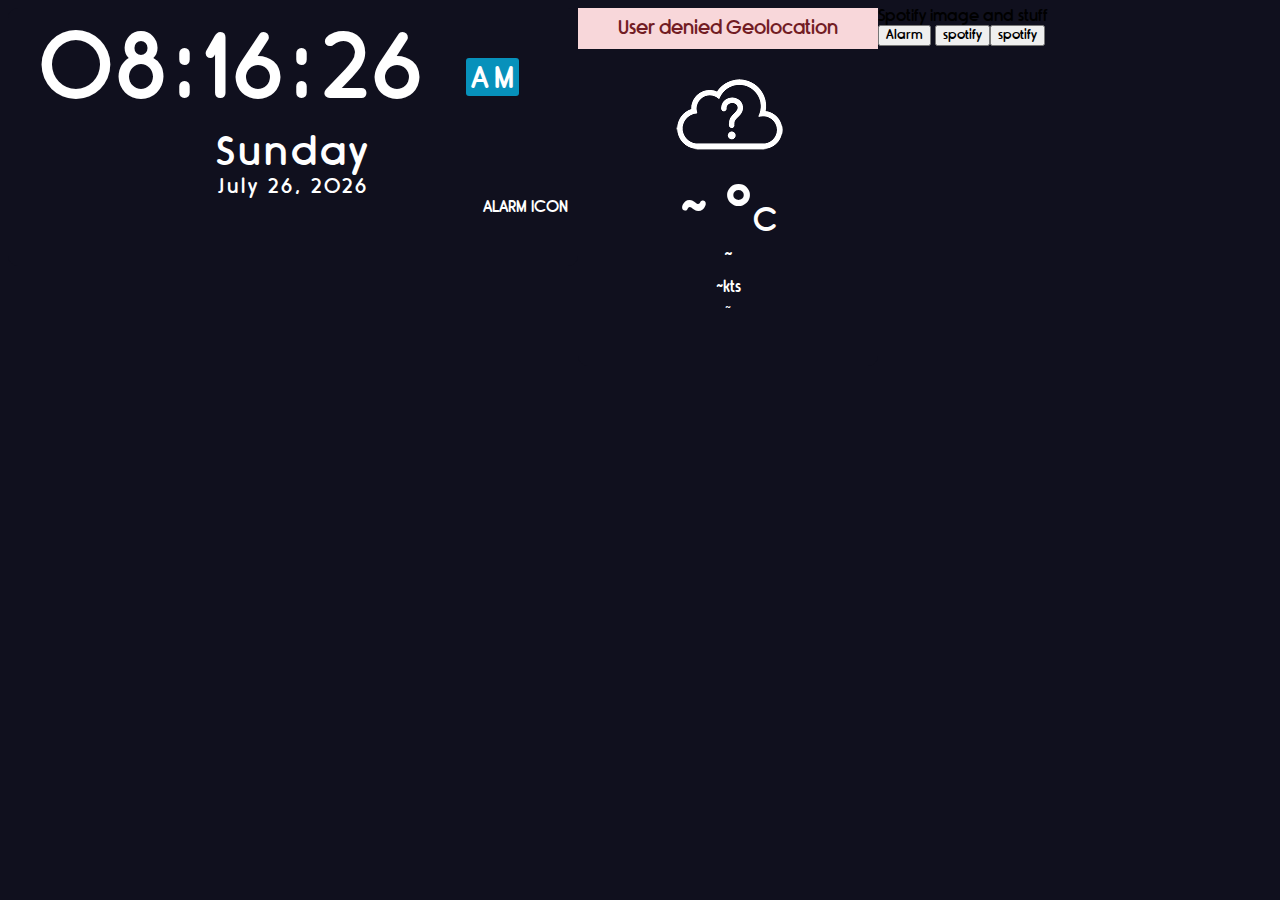
==== index.html @ 1a1d9413 "initial Upload" ====
<!DOCTYPE html>
<!--The is the html page for weather and clock UI-->
<html lang= "en">
<head>
    <meta charset="UTF-8">
    <title>Weather App Tutorial</title>
    <link rel="stylesheet" href ="font/Rimouski.css">
    <link rel="stylesheet" href="style.css">

</head>
<body onload= "intiateClock()">
    <!--digital clock start: Will be positioned to the right of the weather application-->
    <!--Tutorial by: Coding Snow, https://www.youtube.com/watch?v=paiI1N96EpQ&t=620s-->

<div class="datetime">
    <div class="containerclock">
        <div class="time">
            <span id="Hour">00</span>:
           <span id="minutes">00</span>:
           <span id="seconds">00</span>
           <span id="period">AM</span>
        </div>
        <div class="DateName">
            <span id="dayname">Day</span>
        </div>
        <div class="date">
           <span id="month">Month</span>
           <span id="day">00</span>,
           <span id="year">Year</span>
        </div>
        <div class="alarm">
            <span>ALARM ICON</span>
            
         </div>
    </div>
</div>
    
    <!--Digital clock end-->
    


    <!--Weather Application Start-->
    <!--Tutorial by: Code Explained https://www.youtube.com/watch?v=KqZGuzrY9D4-->
    
    <div class ="container">
        <div class="notification"></div>
        <div class="Weather-container">
            <div class="weather-icon">
                <img src= "icons/unknown.png" alt="">
            </div>
            <div class="temperature-value">
                <p>~ °<span>C</span> </p>
            </div>
            <div class= "temperature-description">
                <p>~</p>
            </div>
            <div class= "wind-description">
                <p>~<span>kts</span></p>
            </div>
            <div class="location">
                <p>~</p>
            </div>
            
        </div>
    </div>
    <!--Add button to transition to full page-->
    <div>
        <span>Spotify image and stuff</span>
    </div>
    <div></div>
    <div>
        <button type="button">Alarm</button> <span><button type="button">spotify</button></span><button type="button">spotify</button>
    </div>
    <!--Spotify-->
    <!--Tutorial by:Avery Wicks https://www.youtube.com/watch?v=SbelQW2JaDQ&t=16s-->
    <!--Make button to go to Spotify Library (playlist, genre, liked library)-->
    <!--Make page that includes spotify album cover and song with clock and weather-->
    <!--Spotify ends-->


    <!--VirtualAssistant-->
    <!--Make SpeechRecognition with SpeechSynthesizer-->
    <!--Make Wake words and Command words-->
    <!--Read time, talk about day, take weight-->
    <!--VirtualAssistant ends-->

    <!--Virtual Scale Starts-->
    <!--Call python scale operation to take wieght from wii scale-->
    <!--Store wieght in cloud-->
    <!---->
    <!--Create website that gives graph of wieght by month-->
    <!--Virtual Scale Ends-->
    <script src="weather.js"></script>
    <script src="Clock.js"></script>
    
    
    
</body>
</html>
---- font/Rimouski.css ----
@font-face {
    font-family: 'Rimouski';
    src: url('rimouski_sb-webfont.woff2') format('woff2'),
         url('rimouski_sb-webfont.woff') format('woff');
    font-weight: normal;
    font-style: normal;

}
---- style.css ----
*{
    font-family: "Rimouski";
}

body{
    background-color: #10101E;
}

.container{
    width: 300px;    
    background-color: #10101E;
    display: block;
    float: left;
    border-radius: 10px;
    padding-bottom : 50px;
}

.app-title{
    width: 300px;
    height: 50px;
    border-radius: 10px 10px 0 0;
}

.app-title p{
    text-align: center;
    padding: 15px;
    margin: 0 auto;
    font-size: 1.2em;
    color: #293251;
}

.notification{
    background-color: #f8d7da;
    display: none;
}

.notification p{
    color: #721c24;
    font-size: 1.2em;
    margin: 0;
    text-align: center;
    padding: 10px 0;
}

.weather-container{
    width: 300px;
    height: 260px;
    background-color: #fff;
}

.weather-icon{
    width: 300px;
    height: 128px;
}

.weather-icon img{
    display: block;
    margin: 0 auto;
}

.temperature-value{
    width: 300px;
    height:60px;
}

.temperature-value p{
    padding: 0;
    margin: 0;
    color: #fff;
    font-size: 4em;
    text-align: center;
    cursor: pointer;
}



.temperature-value span{
    color: #fff;
    font-size: 0.5em;
}



.temperature-description p{
    padding: 8px;
    margin: 0;
    color: #fff;
    text-align: center;
    font-size: 1.2em;
}

.wind-description p{
    padding: 5px;
    margin: 0;
    color: #fff;
    text-align: center;
    font-size: 1.0em;
}


.alarm{
    float: right;
}

.location p{
    margin: 0;
    padding: 0;
    color: #fff;
    text-align: center;
    font-size: 0.8em;
}

.datetime{
    color:#fff;
    background:#10101E;
    
}
.containerclock:hover{
    background: #0791bb
}
.containerclock{
   
    background-color: #10101E;
    left:auto;
    display: block;
    width: 550px;
    padding: 5px 10px;
    float:left;
    
    border-radius: 10px;
    padding-bottom : 50px;
}
.date{
    font-size: 20px;
    font-weight: 600;
    text-align: center;
    letter-spacing: 3px;
}
.DateName{
    font-size: 40px;
    font-weight: 700px;
    text-align: center;
    letter-spacing: 3px;
}
.time{
    display: flex;
    font-size: 90px;
    font-weight: 600;
    text-align: center;
    padding-left:  15px;
    padding-top: 10px;
    letter-spacing: 5px;
}
.time span:not(:last-child){
position: relative;
margin: 0 6px;
font-weight: 600;
text-align: center;
letter-spacing: 3px;
}
.time span:last-child{
    background: #0791bb;
    font-size: 30px;
    font-weight:600px;
    text-transform: uppercase;
    text-align: center;
    margin: 35px;
    padding-left:5px;
    padding-top: 5px;
    border-radius: 3px;
}
.spotifycontainer{
    background: #f8d7da;
    
}

.weather-container1{
    width: 300px;
    height: 260px;
    background-color: #fff;
}

.weather-icon1{
    width: 300px;
    height: 128px;
}

.weather-icon1 img{
    display: block;
    margin: 0 auto;
}

.temperature-value1{
    width: 300px;
    height:60px;
}

.temperature-value1 p{
    padding: 0;
    margin: 0;
    color: #fff;
    font-size: 4em;
    text-align: center;
    cursor: pointer;
}



.temperature-value1 span{
    color: #fff;
    font-size: 0.5em;
}



.temperature-description1 p{
    padding: 8px;
    margin: 0;
    color: #fff;
    text-align: center;
    font-size: 1.2em;
}
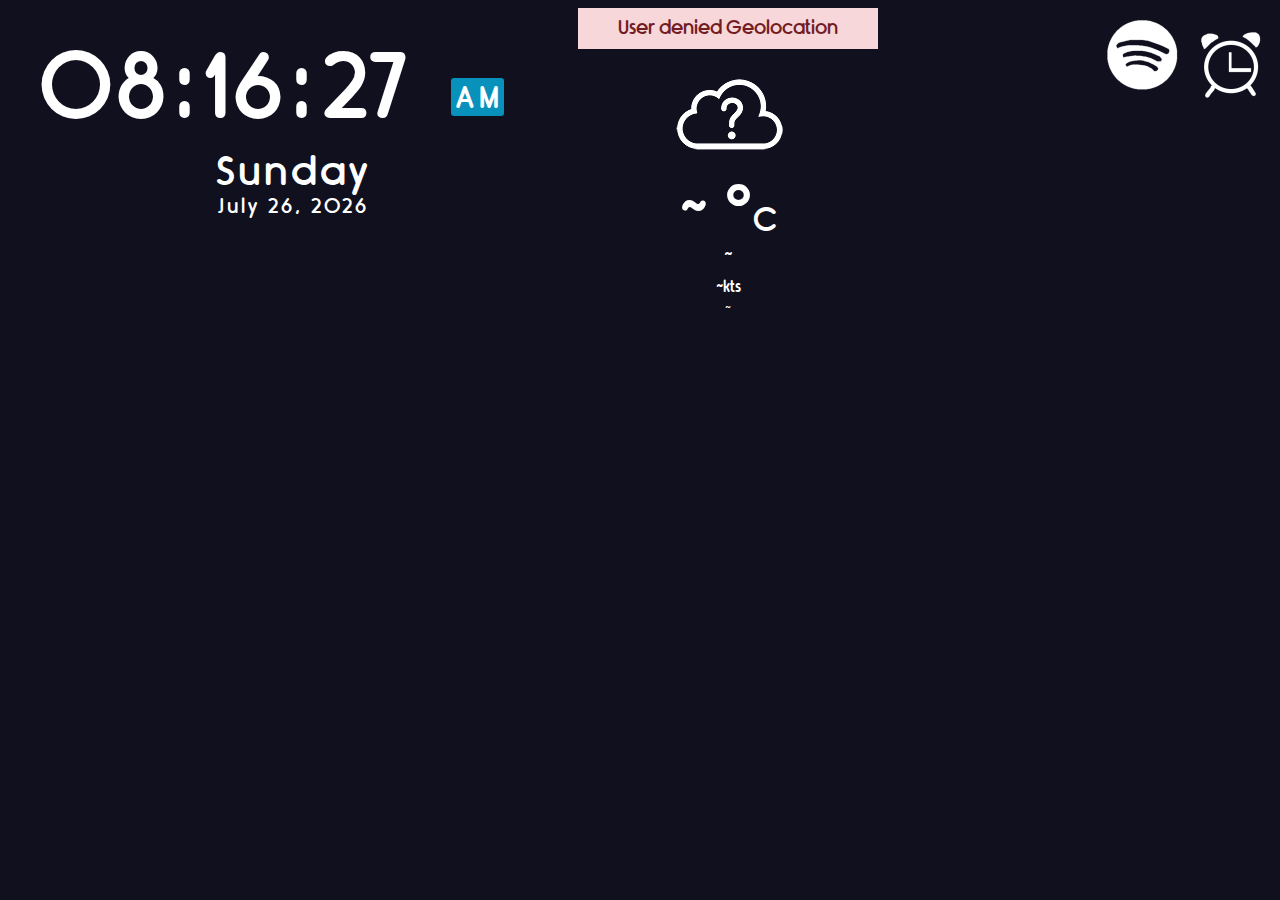
==== commit b960aa93: "Page Transition" ====
--- a/index.html
+++ b/index.html
@@ -28,13 +28,9 @@
            <span id="day">00</span>,
            <span id="year">Year</span>
         </div>
-        <div class="alarm">
-            <span>ALARM ICON</span>
-            
-         </div>
     </div>
 </div>
-    
+    <!--have event click-->
     <!--Digital clock end-->
     
 
@@ -64,13 +60,13 @@
         </div>
     </div>
     <!--Add button to transition to full page-->
-    <div>
-        <span>Spotify image and stuff</span>
+    <div class="alarm">
+        <img id="aMenu" src="icons/alarm.png">
+      </div>
+    <div class="alarm">
+        <img id="sMusic"src="icons/spotify.png">
     </div>
-    <div></div>
-    <div>
-        <button type="button">Alarm</button> <span><button type="button">spotify</button></span><button type="button">spotify</button>
-    </div>
+    
     <!--Spotify-->
     <!--Tutorial by:Avery Wicks https://www.youtube.com/watch?v=SbelQW2JaDQ&t=16s-->
     <!--Make button to go to Spotify Library (playlist, genre, liked library)-->
--- a/style.css
+++ b/style.css
@@ -118,6 +118,14 @@
 .containerclock:hover{
     background: #0791bb
 }
+.alarm{
+    left: auto;
+    padding: 10;
+    margin-top: 10px;
+}
+.alarm:hover{
+    background: #0791bb;
+}
 .containerclock{
    
     background-color: #10101E;
@@ -125,6 +133,7 @@
     display: block;
     width: 550px;
     padding: 5px 10px;
+    margin-top: 20px;
     float:left;
     
     border-radius: 10px;
